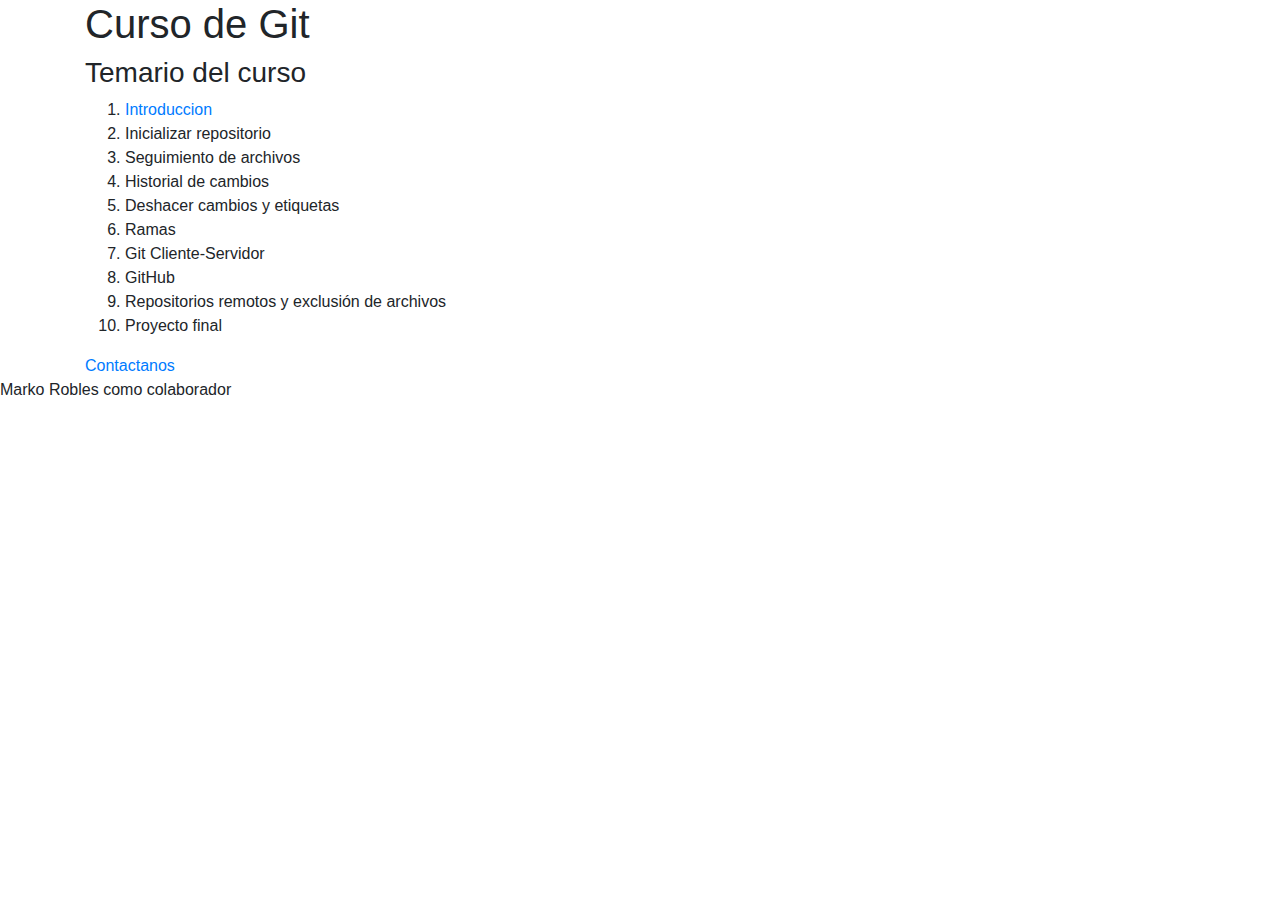
==== index.html @ af8ccd38 "It was implemented bootstrap responsive design was added to index and contact" ====
<!DOCTYPE html>
<html lang="es">
	<head>
		<meta charset="UTF-8">
		<meta name="viewport" content="width=device-width, initial-scale=1.0">
		<link rel="stylesheet" href="css/bootstrap.min.css">
		<link rel="stylesheet" href="animate.css">
		<title>Curso de Git</title>
	</head>
	<body>
		<div class="container">
			<h1 class="animated bounce">Curso de Git</h1>
		
			<h3 class="animated fadeInLeft">Temario del curso</h3>
		
			<ol class="animated bounce">
				<li><a href="curso/1.html">Introduccion</a></li>
				<li>Inicializar repositorio</li>
				<li>Seguimiento de archivos</li>
				<li>Historial de cambios</li>
				<li>Deshacer cambios y etiquetas</li>
				<li>Ramas</li>
				<li>Git Cliente-Servidor</li>
				<li>GitHub</li>
				<li>Repositorios remotos y exclusión de archivos</li>
				<li>Proyecto final</li>
			</ol>
		
			<a href="contacto.html">Contactanos</a>
		</div>
		
		<p>Marko Robles como colaborador<p>

		<script src="https://code.jquery.com/jquery-3.5.1.slim.min.js"></script>
		<script src="js/bootstrap.bundle.min.js"></script>
		
	</body>
</html>
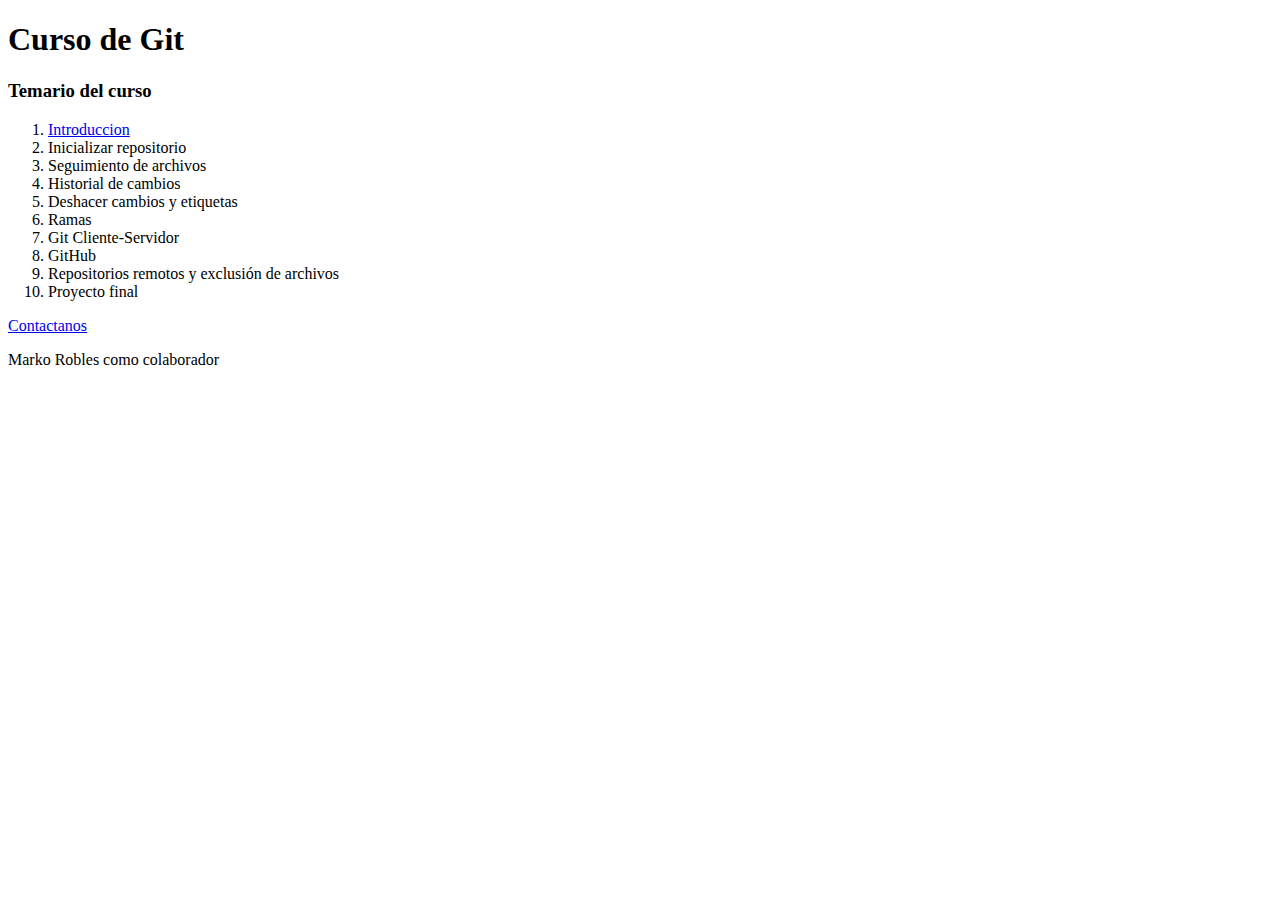
==== commit 9700f4ae: "cambios en el index.html se añade bootstrap" ====
--- a/index.html
+++ b/index.html
@@ -2,13 +2,16 @@
 <html lang="es">
 	<head>
 		<meta charset="UTF-8">
-		<meta name="viewport" content="width=device-width, initial-scale=1.0">
-		<link rel="stylesheet" href="css/bootstrap.min.css">
+		<meta name="viewport" content="width=device-width, initial-scale=1">
 		<link rel="stylesheet" href="animate.css">
 		<title>Curso de Git</title>
+		<link href="https://cdn.jsdelivr.net/npm/bootstrap@5.3.0-alpha1/dist/css/bootstrap.min.css" rel="stylesheet" integrity="sha384-GLhlTQ8iRABdZLl6O3oVMWSktQOp6b7In1Zl3/Jr59b6EGGoI1aFkw7cmDA6j6gD" crossorigin="anonymous">
+		
 	</head>
 	<body>
 		<div class="container">
+			<!-- Content here -->
+		  
 			<h1 class="animated bounce">Curso de Git</h1>
 		
 			<h3 class="animated fadeInLeft">Temario del curso</h3>
@@ -27,12 +30,10 @@
 			</ol>
 		
 			<a href="contacto.html">Contactanos</a>
+		
+			<p>Marko Robles como colaborador<p>
 		</div>
-		
-		<p>Marko Robles como colaborador<p>
-
-		<script src="https://code.jquery.com/jquery-3.5.1.slim.min.js"></script>
-		<script src="js/bootstrap.bundle.min.js"></script>
-		
+		<script src="https://cdn.jsdelivr.net/npm/bootstrap@5.3.0-alpha1/dist/js/bootstrap.bundle.min.js" integrity="sha384-w76AqPfDkMBDXo30jS1Sgez6pr3x5MlQ1ZAGC+nuZB+EYdgRZgiwxhTBTkF7CXvN" crossorigin="anonymous"></script>
+			
 	</body>
 </html>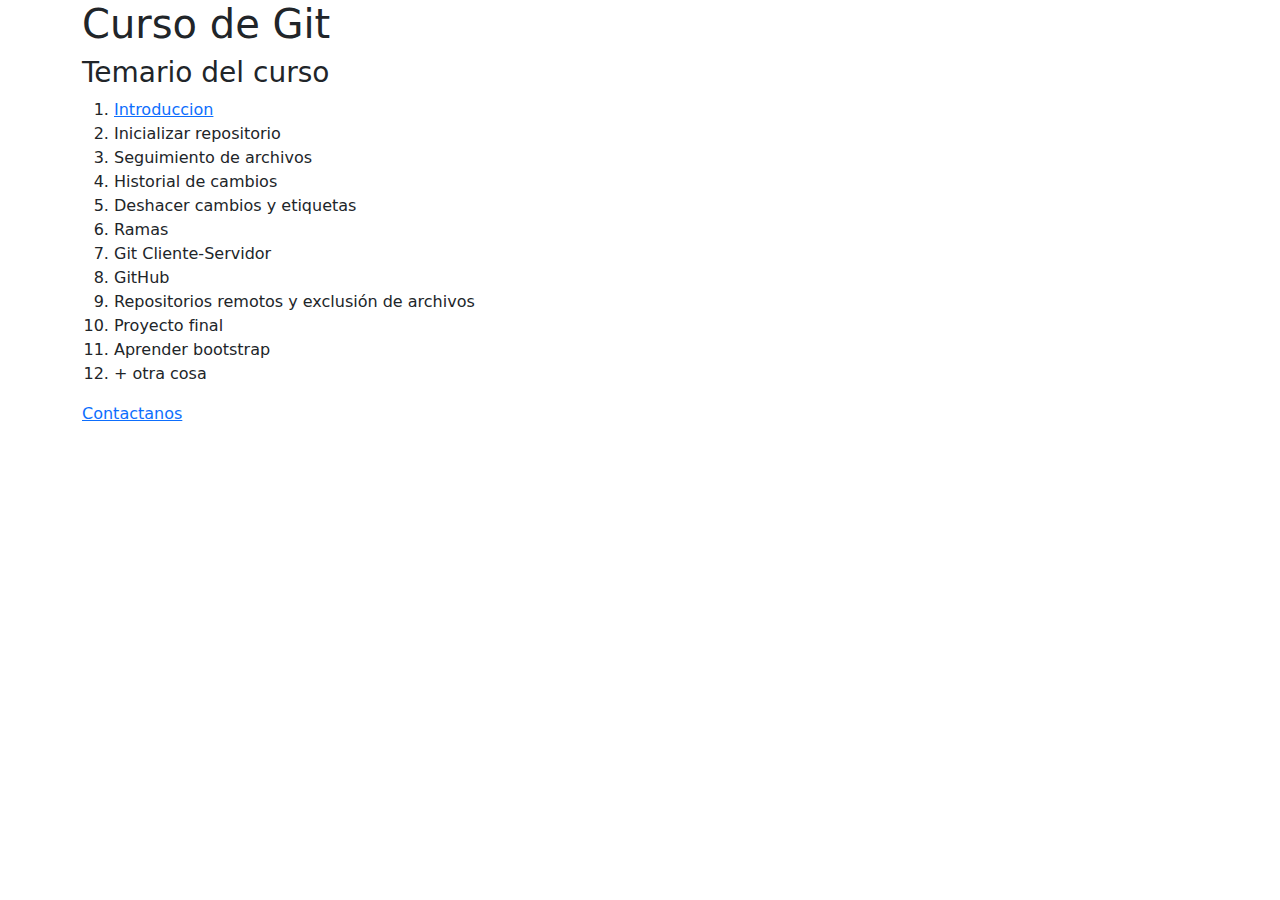
==== commit ff3eb68d: "Merge pull request #6 from SammRojas/diseño" ====
--- a/index.html
+++ b/index.html
@@ -1,39 +1,46 @@
 <!DOCTYPE html>
 <html lang="es">
-	<head>
-		<meta charset="UTF-8">
-		<meta name="viewport" content="width=device-width, initial-scale=1">
-		<link rel="stylesheet" href="animate.css">
-		<title>Curso de Git</title>
-		<link href="https://cdn.jsdelivr.net/npm/bootstrap@5.3.0-alpha1/dist/css/bootstrap.min.css" rel="stylesheet" integrity="sha384-GLhlTQ8iRABdZLl6O3oVMWSktQOp6b7In1Zl3/Jr59b6EGGoI1aFkw7cmDA6j6gD" crossorigin="anonymous">
-		
-	</head>
-	<body>
-		<div class="container">
-			<!-- Content here -->
-		  
-			<h1 class="animated bounce">Curso de Git</h1>
-		
-			<h3 class="animated fadeInLeft">Temario del curso</h3>
-		
-			<ol class="animated bounce">
-				<li><a href="curso/1.html">Introduccion</a></li>
-				<li>Inicializar repositorio</li>
-				<li>Seguimiento de archivos</li>
-				<li>Historial de cambios</li>
-				<li>Deshacer cambios y etiquetas</li>
-				<li>Ramas</li>
-				<li>Git Cliente-Servidor</li>
-				<li>GitHub</li>
-				<li>Repositorios remotos y exclusión de archivos</li>
-				<li>Proyecto final</li>
-			</ol>
-		
-			<a href="contacto.html">Contactanos</a>
-		
-			<p>Marko Robles como colaborador<p>
-		</div>
-		<script src="https://cdn.jsdelivr.net/npm/bootstrap@5.3.0-alpha1/dist/js/bootstrap.bundle.min.js" integrity="sha384-w76AqPfDkMBDXo30jS1Sgez6pr3x5MlQ1ZAGC+nuZB+EYdgRZgiwxhTBTkF7CXvN" crossorigin="anonymous"></script>
-			
-	</body>
-</html>+  <head>
+    <meta charset="UTF-8" />
+    <meta name="viewport" content="width=device-width, initial-scale=1.0" />
+    <!-- <link rel="stylesheet" href="https://cdn.jsdelivr.net/npm/bootstrap@4.6.0/dist/css/bootstrap.min.css" integrity="sha384-B0vP5xmATw1+K9KRQjQERJvTumQW0nPEzvF6L/Z6nronJ3oUOFUFpCjEUQouq2+l" crossorigin="anonymous"> -->
+    <link rel="stylesheet" href="css/bootstrap.min.css" />
+    <script src="js/j"></script>
+
+    <title>Curso de Git</title>
+  </head>
+  <body>
+    <div class="container">
+      <h1>Curso de Git</h1>
+
+      <h3>Temario del curso</h3>
+
+      <ol>
+        <li><a href="curso/1.html">Introduccion</a></li>
+        <li>Inicializar repositorio</li>
+        <li>Seguimiento de archivos</li>
+        <li>Historial de cambios</li>
+        <li>Deshacer cambios y etiquetas</li>
+        <li>Ramas</li>
+        <li>Git Cliente-Servidor</li>
+        <li>GitHub</li>
+        <li>Repositorios remotos y exclusión de archivos</li>
+        <li>Proyecto final</li>
+        <li>Aprender bootstrap</li>
+        <li>+ otra cosa</li>
+      </ol>
+
+      <a href="contacto.html">Contactanos</a>
+    </div>
+    <script
+      src="https://code.jquery.com/jquery-3.5.1.slim.min.js"
+      integrity="sha384-DfXdz2htPH0lsSSs5nCTpuj/zy4C+OGpamoFVy38MVBnE+IbbVYUew+OrCXaRkfj"
+      crossorigin="anonymous"
+    ></script>
+    <script
+      src="https://cdn.jsdelivr.net/npm/bootstrap@4.6.0/dist/js/bootstrap.bundle.min.js"
+      integrity="sha384-Piv4xVNRyMGpqkS2by6br4gNJ7DXjqk09RmUpJ8jgGtD7zP9yug3goQfGII0yAns"
+      crossorigin="anonymous"
+    ></script>
+  </body>
+</html>
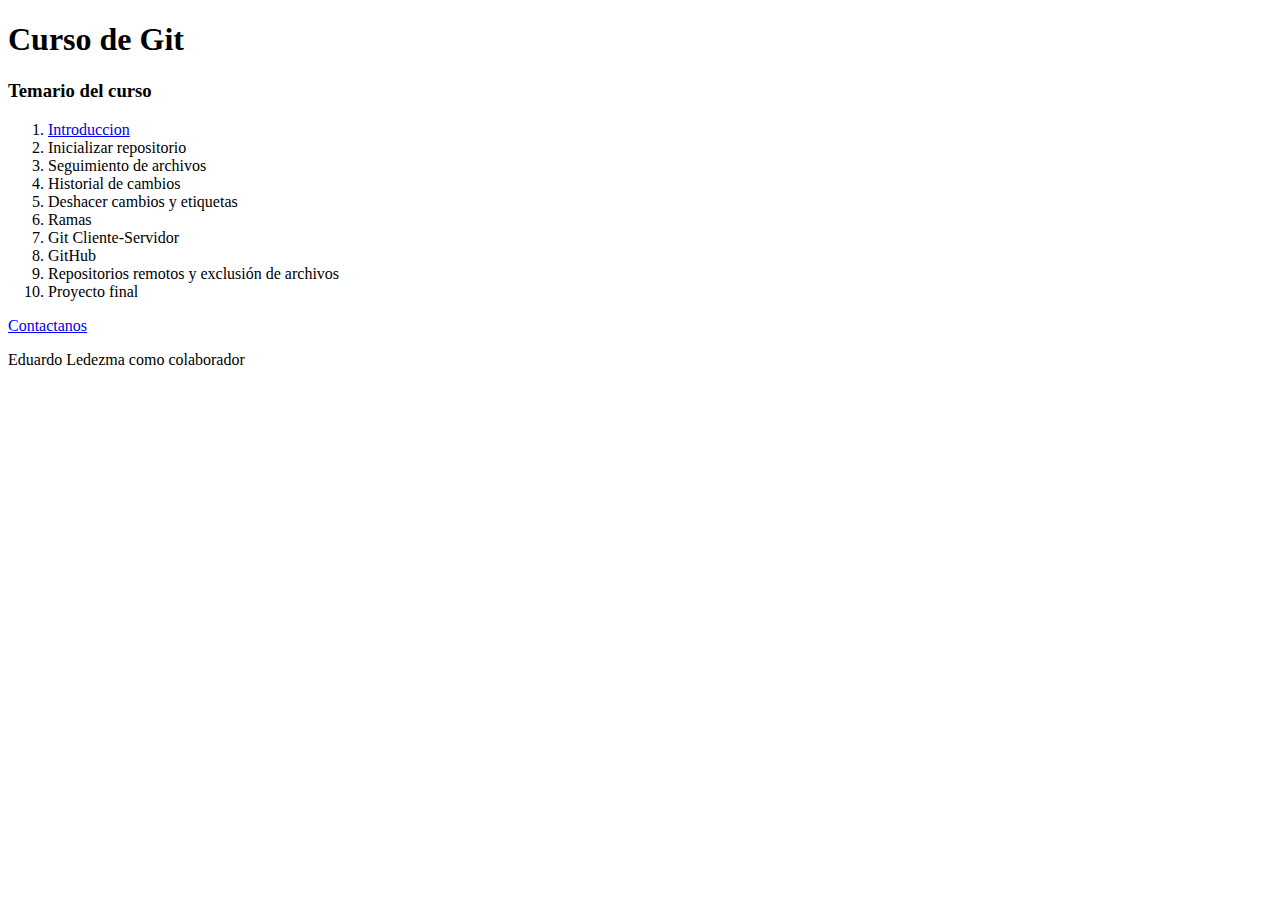
==== commit 1a510d7c: "Se implementa bootstrap Se agrega diseño responsivo a index y contacto" ====
--- a/index.html
+++ b/index.html
@@ -1,46 +1,42 @@
 <!DOCTYPE html>
 <html lang="es">
-  <head>
-    <meta charset="UTF-8" />
-    <meta name="viewport" content="width=device-width, initial-scale=1.0" />
-    <!-- <link rel="stylesheet" href="https://cdn.jsdelivr.net/npm/bootstrap@4.6.0/dist/css/bootstrap.min.css" integrity="sha384-B0vP5xmATw1+K9KRQjQERJvTumQW0nPEzvF6L/Z6nronJ3oUOFUFpCjEUQouq2+l" crossorigin="anonymous"> -->
-    <link rel="stylesheet" href="css/bootstrap.min.css" />
-    <script src="js/j"></script>
+	<head>
+		<meta charset="UTF-8">
+		<meta name="viewport" content="width=device-width, initial-scale=1">
+		<link rel="stylesheet" href="animate.css">
+		<title>Curso de Git</title>
 
-    <title>Curso de Git</title>
-  </head>
-  <body>
-    <div class="container">
-      <h1>Curso de Git</h1>
+		<link rel="stylesheet" href="https://cdn.jsdelivr.net/npm/bootstrap@4.6.2/dist/css/bootstrap.min.css" integrity="sha384-xOolHFLEh07PJGoPkLv1IbcEPTNtaed2xpHsD9ESMhqIYd0nLMwNLD69Npy4HI+N" crossorigin="anonymous">
 
-      <h3>Temario del curso</h3>
-
-      <ol>
-        <li><a href="curso/1.html">Introduccion</a></li>
-        <li>Inicializar repositorio</li>
-        <li>Seguimiento de archivos</li>
-        <li>Historial de cambios</li>
-        <li>Deshacer cambios y etiquetas</li>
-        <li>Ramas</li>
-        <li>Git Cliente-Servidor</li>
-        <li>GitHub</li>
-        <li>Repositorios remotos y exclusión de archivos</li>
-        <li>Proyecto final</li>
-        <li>Aprender bootstrap</li>
-        <li>+ otra cosa</li>
-      </ol>
-
-      <a href="contacto.html">Contactanos</a>
-    </div>
-    <script
-      src="https://code.jquery.com/jquery-3.5.1.slim.min.js"
-      integrity="sha384-DfXdz2htPH0lsSSs5nCTpuj/zy4C+OGpamoFVy38MVBnE+IbbVYUew+OrCXaRkfj"
-      crossorigin="anonymous"
-    ></script>
-    <script
-      src="https://cdn.jsdelivr.net/npm/bootstrap@4.6.0/dist/js/bootstrap.bundle.min.js"
-      integrity="sha384-Piv4xVNRyMGpqkS2by6br4gNJ7DXjqk09RmUpJ8jgGtD7zP9yug3goQfGII0yAns"
-      crossorigin="anonymous"
-    ></script>
-  </body>
-</html>
+		<link href="https://cdn.jsdelivr.net/npm/bootstrap@5.3.0-alpha1/dist/css/bootstrap.min.css" rel="stylesheet" integrity="sha384-GLhlTQ8iRABdZLl6O3oVMWSktQOp6b7In1Zl3/Jr59b6EGGoI1aFkw7cmDA6j6gD" crossorigin="anonymous">
+		
+	</head>
+	<body>
+		<div class="container">
+			<!-- Content here -->
+		  
+			<h1 class="animated bounce">Curso de Git</h1>
+		
+			<h3 class="animated fadeInLeft">Temario del curso</h3>
+		
+			<ol class="animated bounce">
+				<li><a href="curso/1.html">Introduccion</a></li>
+				<li>Inicializar repositorio</li>
+				<li>Seguimiento de archivos</li>
+				<li>Historial de cambios</li>
+				<li>Deshacer cambios y etiquetas</li>
+				<li>Ramas</li>
+				<li>Git Cliente-Servidor</li>
+				<li>GitHub</li>
+				<li>Repositorios remotos y exclusión de archivos</li>
+				<li>Proyecto final</li>
+			</ol>
+		
+			<a href="contacto.html">Contactanos</a>
+		
+			<p>Eduardo Ledezma como colaborador<p>
+		</div>
+		<script src="https://cdn.jsdelivr.net/npm/bootstrap@5.3.0-alpha1/dist/js/bootstrap.bundle.min.js" integrity="sha384-w76AqPfDkMBDXo30jS1Sgez6pr3x5MlQ1ZAGC+nuZB+EYdgRZgiwxhTBTkF7CXvN" crossorigin="anonymous"></script>
+			
+	</body>
+</html>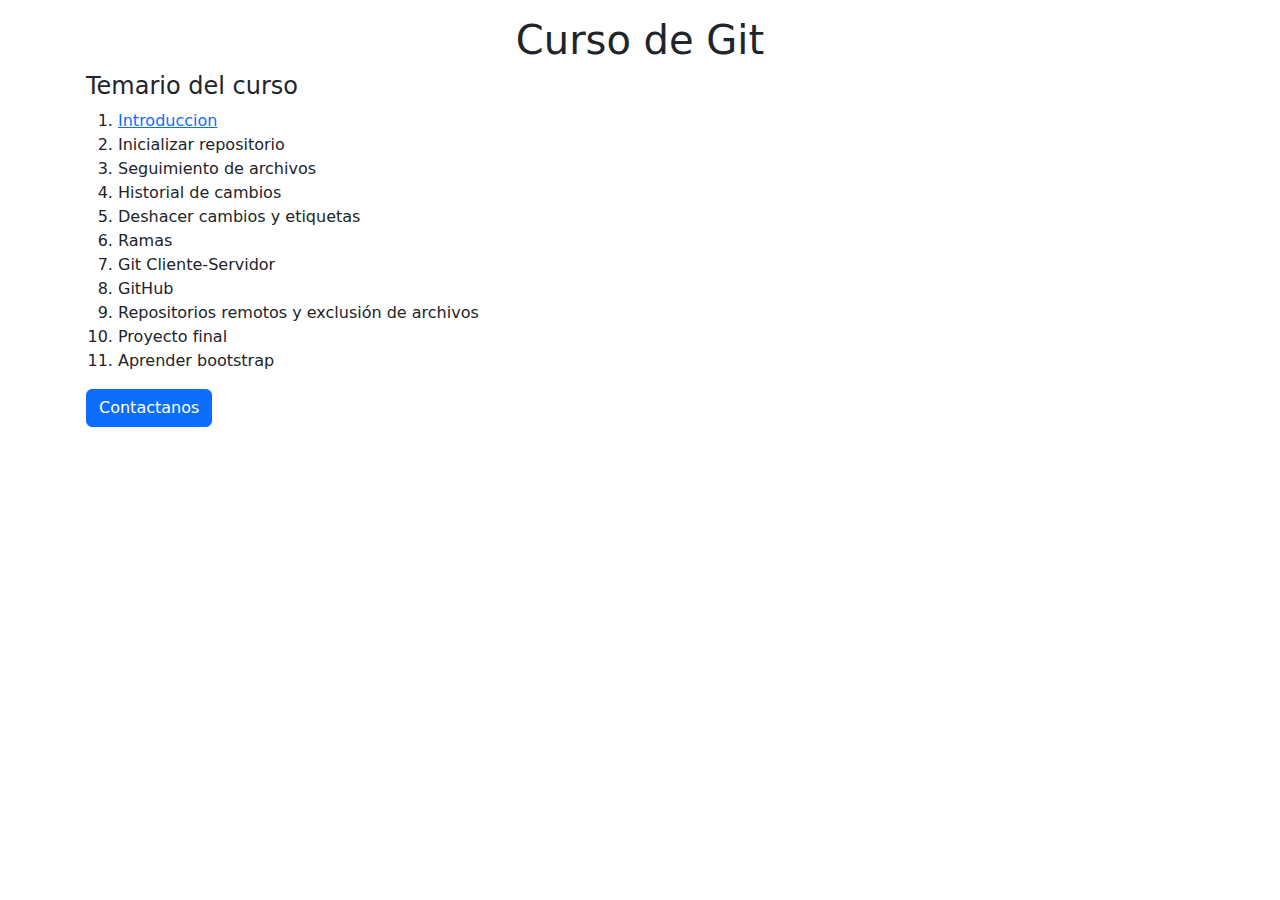
==== commit b42897bc: "Actualización Bootstrap v5.2.3" ====
--- a/index.html
+++ b/index.html
@@ -1,42 +1,38 @@
 <!DOCTYPE html>
 <html lang="es">
-	<head>
-		<meta charset="UTF-8">
-		<meta name="viewport" content="width=device-width, initial-scale=1">
-		<link rel="stylesheet" href="animate.css">
-		<title>Curso de Git</title>
 
-		<link rel="stylesheet" href="https://cdn.jsdelivr.net/npm/bootstrap@4.6.2/dist/css/bootstrap.min.css" integrity="sha384-xOolHFLEh07PJGoPkLv1IbcEPTNtaed2xpHsD9ESMhqIYd0nLMwNLD69Npy4HI+N" crossorigin="anonymous">
+<head>
+	<meta charset="UTF-8" />
+	<meta name="viewport" content="width=device-width, initial-scale=1.0" />
+	<link rel="stylesheet" href="css/bootstrap.min.css" />
 
-		<link href="https://cdn.jsdelivr.net/npm/bootstrap@5.3.0-alpha1/dist/css/bootstrap.min.css" rel="stylesheet" integrity="sha384-GLhlTQ8iRABdZLl6O3oVMWSktQOp6b7In1Zl3/Jr59b6EGGoI1aFkw7cmDA6j6gD" crossorigin="anonymous">
-		
-	</head>
-	<body>
-		<div class="container">
-			<!-- Content here -->
-		  
-			<h1 class="animated bounce">Curso de Git</h1>
-		
-			<h3 class="animated fadeInLeft">Temario del curso</h3>
-		
-			<ol class="animated bounce">
-				<li><a href="curso/1.html">Introduccion</a></li>
-				<li>Inicializar repositorio</li>
-				<li>Seguimiento de archivos</li>
-				<li>Historial de cambios</li>
-				<li>Deshacer cambios y etiquetas</li>
-				<li>Ramas</li>
-				<li>Git Cliente-Servidor</li>
-				<li>GitHub</li>
-				<li>Repositorios remotos y exclusión de archivos</li>
-				<li>Proyecto final</li>
-			</ol>
-		
-			<a href="contacto.html">Contactanos</a>
-		
-			<p>Eduardo Ledezma como colaborador<p>
-		</div>
-		<script src="https://cdn.jsdelivr.net/npm/bootstrap@5.3.0-alpha1/dist/js/bootstrap.bundle.min.js" integrity="sha384-w76AqPfDkMBDXo30jS1Sgez6pr3x5MlQ1ZAGC+nuZB+EYdgRZgiwxhTBTkF7CXvN" crossorigin="anonymous"></script>
-			
-	</body>
+	<title>Curso de Git</title>
+</head>
+
+<body>
+	<div class="container p-3">
+		<h1 class="text-center">Curso de Git</h1>
+
+		<h4>Temario del curso</h4>
+
+		<ol>
+			<li><a href="curso/1.html">Introduccion</a></li>
+			<li>Inicializar repositorio</li>
+			<li>Seguimiento de archivos</li>
+			<li>Historial de cambios</li>
+			<li>Deshacer cambios y etiquetas</li>
+			<li>Ramas</li>
+			<li>Git Cliente-Servidor</li>
+			<li>GitHub</li>
+			<li>Repositorios remotos y exclusión de archivos</li>
+			<li>Proyecto final</li>
+			<li>Aprender bootstrap</li>
+		</ol>
+
+		<a href="contacto.html" class="btn btn-primary">Contactanos</a>
+	</div>
+
+	<script src="js/bootstrap.bundle.min.js"></script>
+</body>
+
 </html>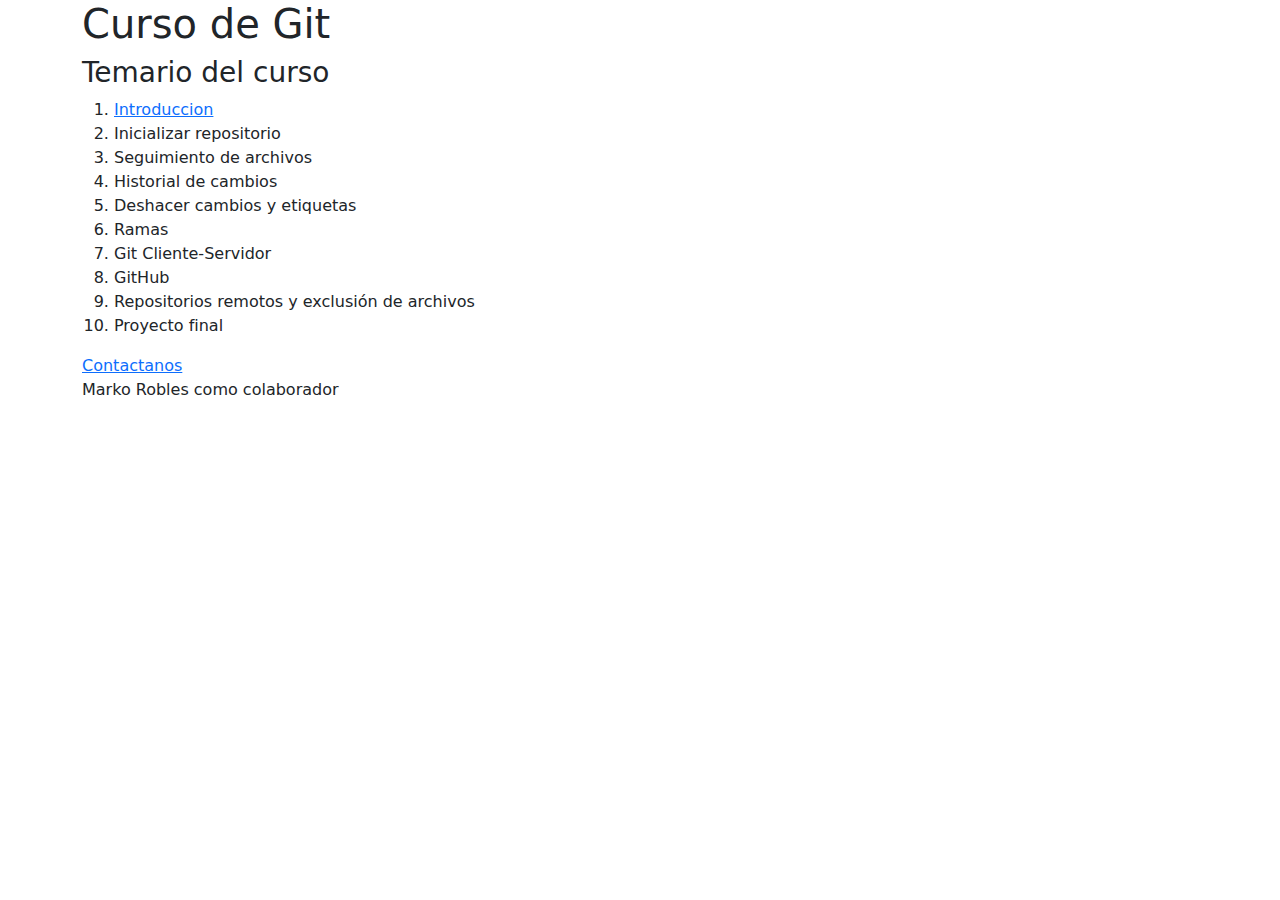
==== commit ee3f01ed: "Merge 9f35253f6144ba0106723bda1e2dbbfbc552a16b into 722399a0aab2cbaace5cf69d2c19b5d56f3e2521" ====
--- a/index.html
+++ b/index.html
@@ -1,38 +1,40 @@
 <!DOCTYPE html>
 <html lang="es">
-
-<head>
-	<meta charset="UTF-8" />
-	<meta name="viewport" content="width=device-width, initial-scale=1.0" />
-	<link rel="stylesheet" href="css/bootstrap.min.css" />
-
-	<title>Curso de Git</title>
-</head>
-
-<body>
-	<div class="container p-3">
-		<h1 class="text-center">Curso de Git</h1>
-
-		<h4>Temario del curso</h4>
-
-		<ol>
-			<li><a href="curso/1.html">Introduccion</a></li>
-			<li>Inicializar repositorio</li>
-			<li>Seguimiento de archivos</li>
-			<li>Historial de cambios</li>
-			<li>Deshacer cambios y etiquetas</li>
-			<li>Ramas</li>
-			<li>Git Cliente-Servidor</li>
-			<li>GitHub</li>
-			<li>Repositorios remotos y exclusión de archivos</li>
-			<li>Proyecto final</li>
-			<li>Aprender bootstrap</li>
-		</ol>
-
-		<a href="contacto.html" class="btn btn-primary">Contactanos</a>
-	</div>
-
-	<script src="js/bootstrap.bundle.min.js"></script>
-</body>
-
+	<head>
+		<meta charset="UTF-8">
+		<meta name="viewport" content="width=device-width, initial-scale=1">
+		<link rel="stylesheet" href="animate.css">
+		<title>Curso de Git</title>
+		<link rel="stylesheet" href="bootstrap-5.3.0-dist/css/bootstrap.min.css">
+		<link rel="stylesheet" href="bootstrap-5.3.0-dist/css/Style.css">
+		
+	</head>
+	<body>
+		<div class="container">
+			<!-- Content here -->
+		  
+			<h1 class="animated bounce">Curso de Git</h1>
+		
+			<h3 class="animated fadeInLeft">Temario del curso</h3>
+		
+			<ol class="animated bounce">
+				<li><a href="curso/1.html">Introduccion</a></li>
+				<li>Inicializar repositorio</li>
+				<li>Seguimiento de archivos</li>
+				<li>Historial de cambios</li>
+				<li>Deshacer cambios y etiquetas</li>
+				<li>Ramas</li>
+				<li>Git Cliente-Servidor</li>
+				<li>GitHub</li>
+				<li>Repositorios remotos y exclusión de archivos</li>
+				<li>Proyecto final</li>
+			</ol>
+		
+			<a href="contacto.html">Contactanos</a>
+		
+			<p>Marko Robles como colaborador<p>
+		</div>
+		<script src="bootstrap-5.3.0-dist/js/jquery.slim.min.js"></script>
+		<script src="bootstrap-5.3.0-dist/js/bootstrap.bundle.min.js"></script>
+	</body>
 </html>--- a/bootstrap-5.3.0-dist/css/Style.css
+++ b/bootstrap-5.3.0-dist/css/Style.css
@@ -0,0 +1,8 @@
+body {
+    background-image: url("/curso_git/Img/bg-git.jpg");
+    background-repeat: no-repeat;
+}
+
+.container{
+    
+}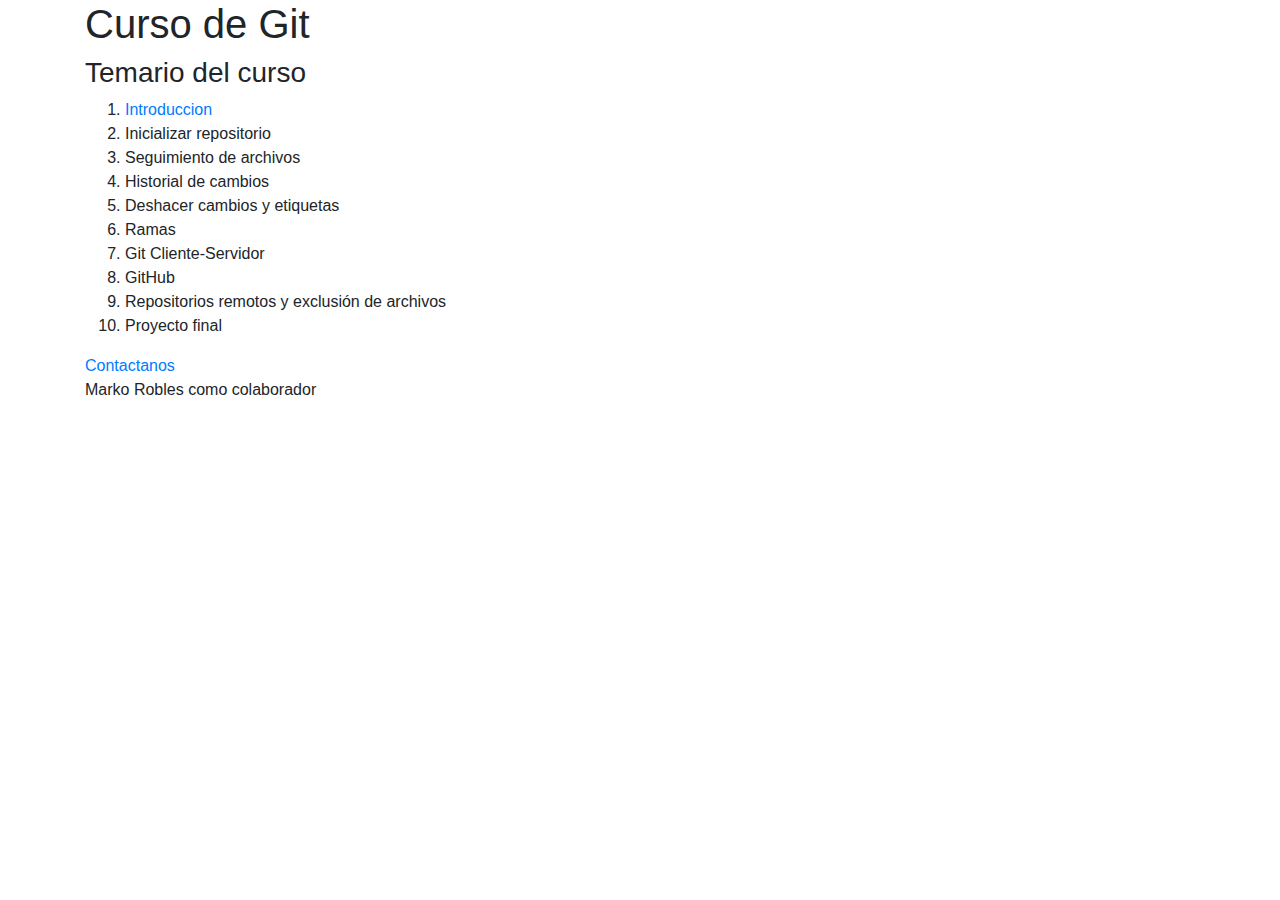
==== commit de07a4f4: "Se implementa bootstrap Se agrega diseño responsivo a Index y Contacto" ====
--- a/index.html
+++ b/index.html
@@ -5,9 +5,8 @@
 		<meta name="viewport" content="width=device-width, initial-scale=1">
 		<link rel="stylesheet" href="animate.css">
 		<title>Curso de Git</title>
-		<link rel="stylesheet" href="bootstrap-5.3.0-dist/css/bootstrap.min.css">
-		<link rel="stylesheet" href="bootstrap-5.3.0-dist/css/Style.css">
-		
+		<link rel="stylesheet" href="css/bootstrap.min.css">
+
 	</head>
 	<body>
 		<div class="container">
@@ -32,9 +31,12 @@
 		
 			<a href="contacto.html">Contactanos</a>
 		
+			<script src="js/jquery-3.2.1.slim.min.js"></script>
+			<script src="js/bootstrap.min.js"></script>
+
 			<p>Marko Robles como colaborador<p>
 		</div>
-		<script src="bootstrap-5.3.0-dist/js/jquery.slim.min.js"></script>
-		<script src="bootstrap-5.3.0-dist/js/bootstrap.bundle.min.js"></script>
+		<script src="https://cdn.jsdelivr.net/npm/bootstrap@5.3.0-alpha1/dist/js/bootstrap.bundle.min.js" integrity="sha384-w76AqPfDkMBDXo30jS1Sgez6pr3x5MlQ1ZAGC+nuZB+EYdgRZgiwxhTBTkF7CXvN" crossorigin="anonymous"></script>
+			
 	</body>
 </html>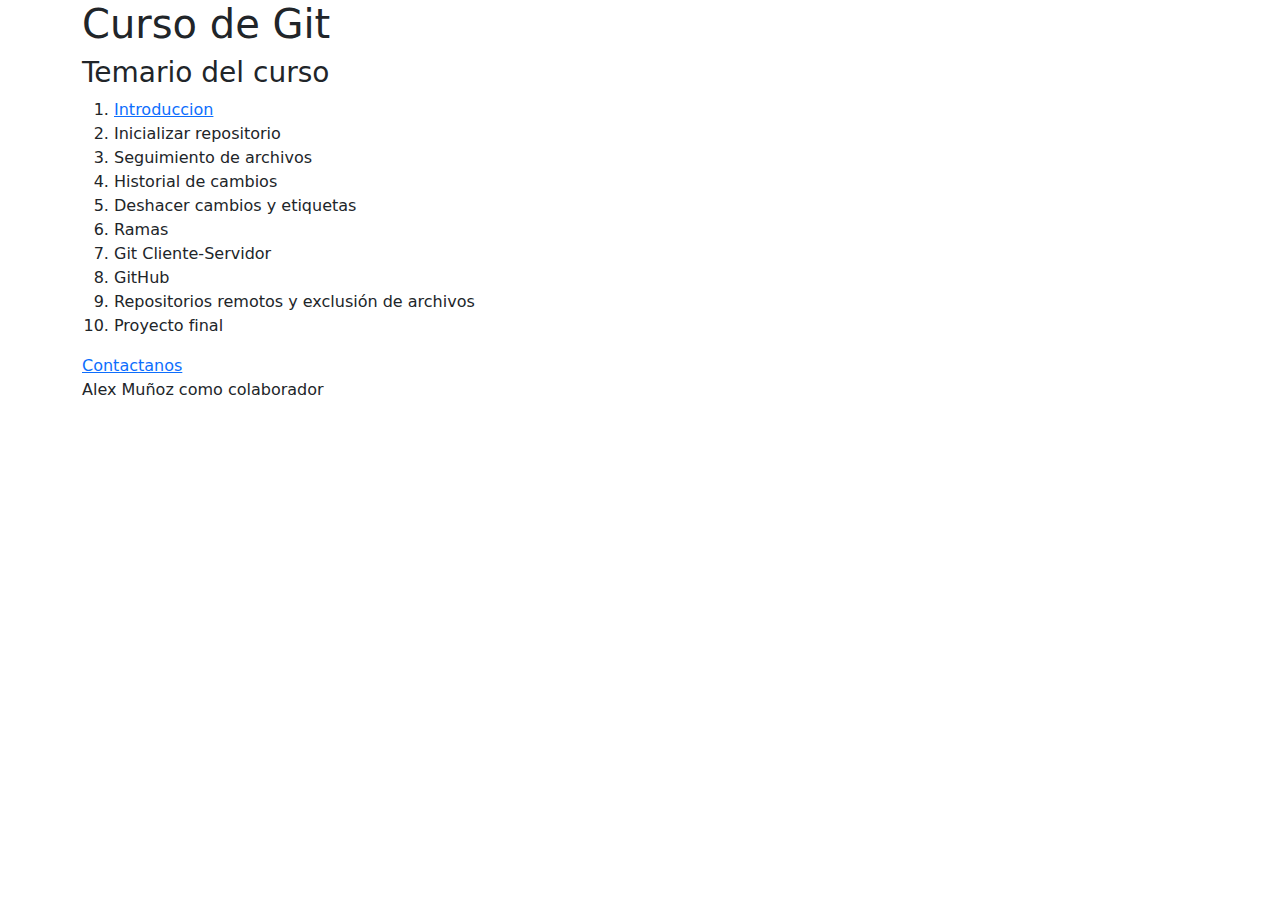
==== commit a56d4add: "Se implementa bootstrap Se agrega diseño responsivo a index.html y contacto.html" ====
--- a/index.html
+++ b/index.html
@@ -5,8 +5,8 @@
 		<meta name="viewport" content="width=device-width, initial-scale=1">
 		<link rel="stylesheet" href="animate.css">
 		<title>Curso de Git</title>
-		<link rel="stylesheet" href="css/bootstrap.min.css">
-
+		<link rel="stylesheet" href="css/bootstrap.min.css" >
+		
 	</head>
 	<body>
 		<div class="container">
@@ -31,12 +31,11 @@
 		
 			<a href="contacto.html">Contactanos</a>
 		
-			<script src="js/jquery-3.2.1.slim.min.js"></script>
-			<script src="js/bootstrap.min.js"></script>
+			<p>Alex Muñoz como colaborador<p>
+		</div>
 
-			<p>Marko Robles como colaborador<p>
-		</div>
-		<script src="https://cdn.jsdelivr.net/npm/bootstrap@5.3.0-alpha1/dist/js/bootstrap.bundle.min.js" integrity="sha384-w76AqPfDkMBDXo30jS1Sgez6pr3x5MlQ1ZAGC+nuZB+EYdgRZgiwxhTBTkF7CXvN" crossorigin="anonymous"></script>
+		<script src="js/bootstrap.bundle.min.js"></script>
+		<script src="js/bootstrap.min.js"></script>
 			
 	</body>
 </html>